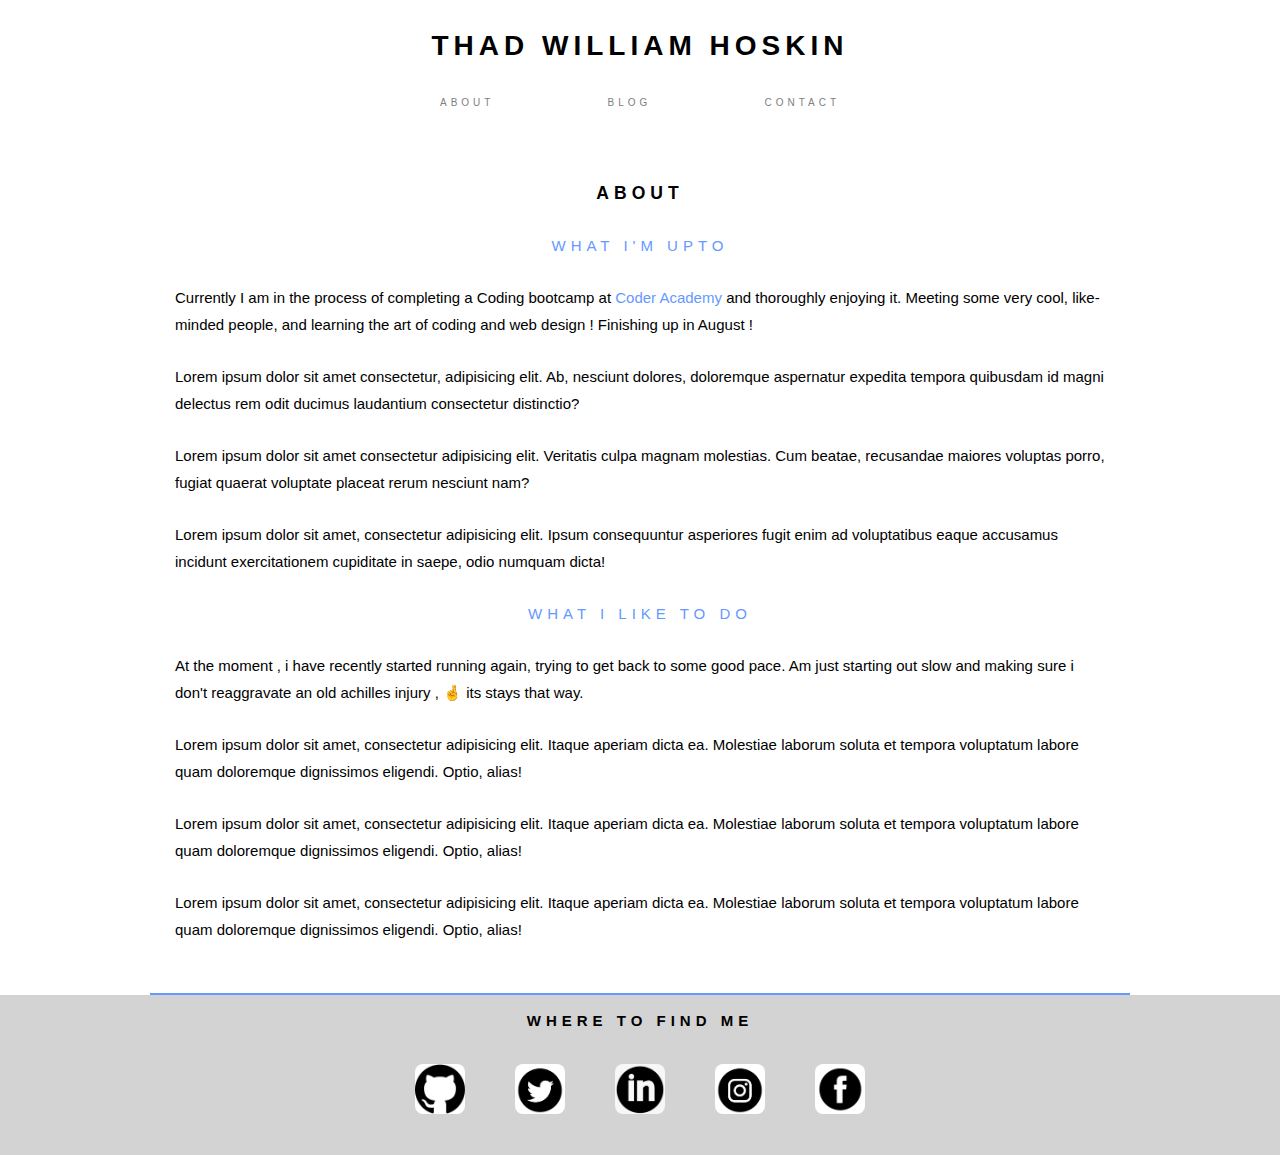
==== about.html @ 83fce015 "html files added" ====
<!DOCTYPE html> 
<html lang="en"> 
<head>
  <meta charset="UTF-8">
  <meta name="viewport" content="width=device-width, initial-scale=1.0">
  <title>🙎‍♂️ Thad Hoskin</title>
  <link rel="stylesheet" href=about.css />
</head>


<div class="container2">
  <div id="about"></div>
    <div class ="header">
    <header>
      <h1><a href="./index.html#header">THAD WILLIAM HOSKIN</a></h1>
    </header>
  </div>
  <div class ="navbar">
    <nav>
      <ul>
        <li>
          <a href="#about">ABOUT</a>
        </li>
        <li>
          <a href="./blog.html#blog">BLOG</a>
        </li>
        <li>
          <a href="./index.html#contact">CONTACT</a>
        </li>
          </li>
        </ul>
      </nav>
    </div>

    <div class="about-main-content">
        <section-1>
          <h3>ABOUT</h3>
            <h3 id="h3-font-weight">WHAT I'M UPTO</h5>          
            <p>Currently I am in the process of completing a Coding bootcamp at <a href="https://coderacademy.edu.au/">Coder Academy</a> and thoroughly enjoying it. Meeting some very cool, like-minded people, and learning the art of coding and web design ! Finishing up in August !</p>

            <p>Lorem ipsum dolor sit amet consectetur, adipisicing elit. Ab, nesciunt dolores, doloremque aspernatur expedita tempora quibusdam id magni delectus rem odit ducimus laudantium consectetur distinctio?</p>
            
            <p>Lorem ipsum dolor sit amet consectetur adipisicing elit. Veritatis culpa magnam molestias. Cum beatae, recusandae maiores voluptas porro, fugiat quaerat voluptate placeat rerum nesciunt nam?</p>

            <p>Lorem ipsum dolor sit amet, consectetur adipisicing elit. Ipsum consequuntur asperiores fugit enim ad voluptatibus eaque accusamus incidunt exercitationem cupiditate in saepe, odio numquam dicta!</p>
        </section-1>
        <section-2>
          <h3 id="h3-font-weight">WHAT I LIKE TO DO</h3>
          <p>At the moment , i have recently started running again, trying to get back to some good pace. Am just starting out slow and making sure i don't reaggravate an old achilles injury , 🤞 its stays that way.  </p>

          <p><p>Lorem ipsum dolor sit amet, consectetur adipisicing elit. Itaque aperiam dicta ea. Molestiae laborum soluta et tempora voluptatum labore quam doloremque dignissimos eligendi. Optio, alias!</p></p>

          <p>Lorem ipsum dolor sit amet, consectetur adipisicing elit. Itaque aperiam dicta ea. Molestiae laborum soluta et tempora voluptatum labore quam doloremque dignissimos eligendi. Optio, alias!</p>

          <p id="last-p-spacing">Lorem ipsum dolor sit amet, consectetur adipisicing elit. Itaque aperiam dicta ea. Molestiae laborum soluta et tempora voluptatum labore quam doloremque dignissimos eligendi. Optio, alias!</p>
        </section-2>
    
    </div>



      <!-- footer  -->


          <div class="footer-container">
            <div class="footer-header">
              <h2>WHERE TO FIND ME</h2>
            </div>
            <div class="icons">
              <div class="badge1"></div>
              <div class="badge2"></div>
              <div class="badge3"></div>
              <div class="badge4"></div>
              <div class="badge5"></div>

            </div>
          </div>
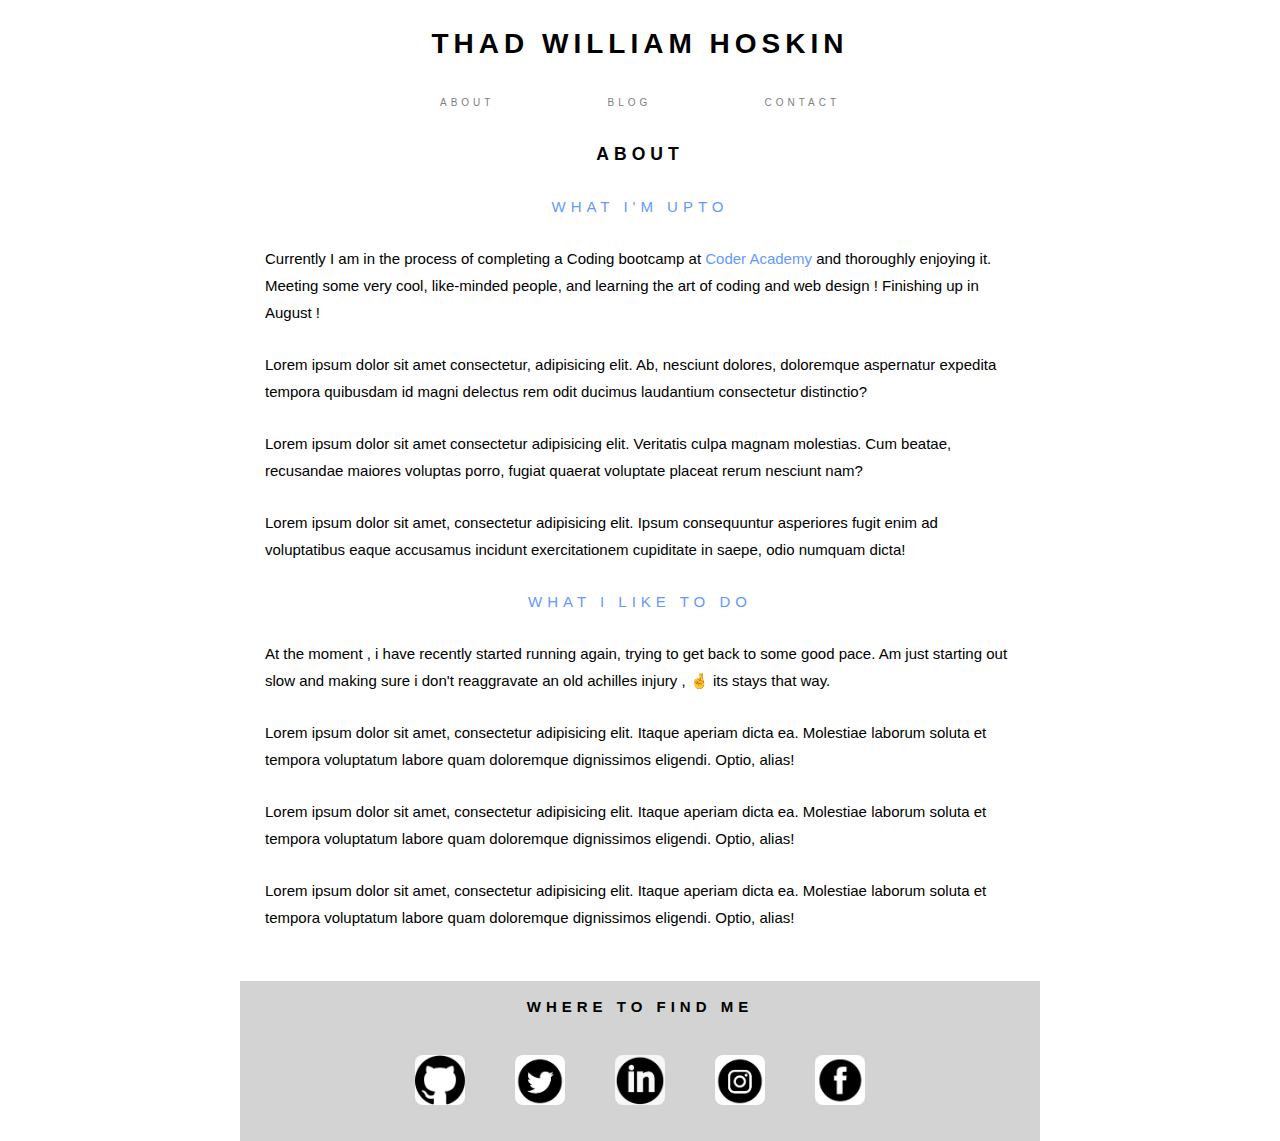
==== commit 48a8f136: "changes to layout, again" ====
--- a/about.html
+++ b/about.html
@@ -8,6 +8,7 @@
 </head>
 
 
+<div class="about-main-content">
 <div class="container2">
   <div id="about"></div>
     <div class ="header">
@@ -32,7 +33,6 @@
       </nav>
     </div>
 
-    <div class="about-main-content">
         <section-1>
           <h3>ABOUT</h3>
             <h3 id="h3-font-weight">WHAT I'M UPTO</h5>          
@@ -44,6 +44,7 @@
 
             <p>Lorem ipsum dolor sit amet, consectetur adipisicing elit. Ipsum consequuntur asperiores fugit enim ad voluptatibus eaque accusamus incidunt exercitationem cupiditate in saepe, odio numquam dicta!</p>
         </section-1>
+
         <section-2>
           <h3 id="h3-font-weight">WHAT I LIKE TO DO</h3>
           <p>At the moment , i have recently started running again, trying to get back to some good pace. Am just starting out slow and making sure i don't reaggravate an old achilles injury , 🤞 its stays that way.  </p>
@@ -55,7 +56,7 @@
           <p id="last-p-spacing">Lorem ipsum dolor sit amet, consectetur adipisicing elit. Itaque aperiam dicta ea. Molestiae laborum soluta et tempora voluptatum labore quam doloremque dignissimos eligendi. Optio, alias!</p>
         </section-2>
     
-    </div>
+    
 
 
 
@@ -74,4 +75,6 @@
               <div class="badge5"></div>
 
             </div>
-          </div>+          </div>
+  </div>
+</div>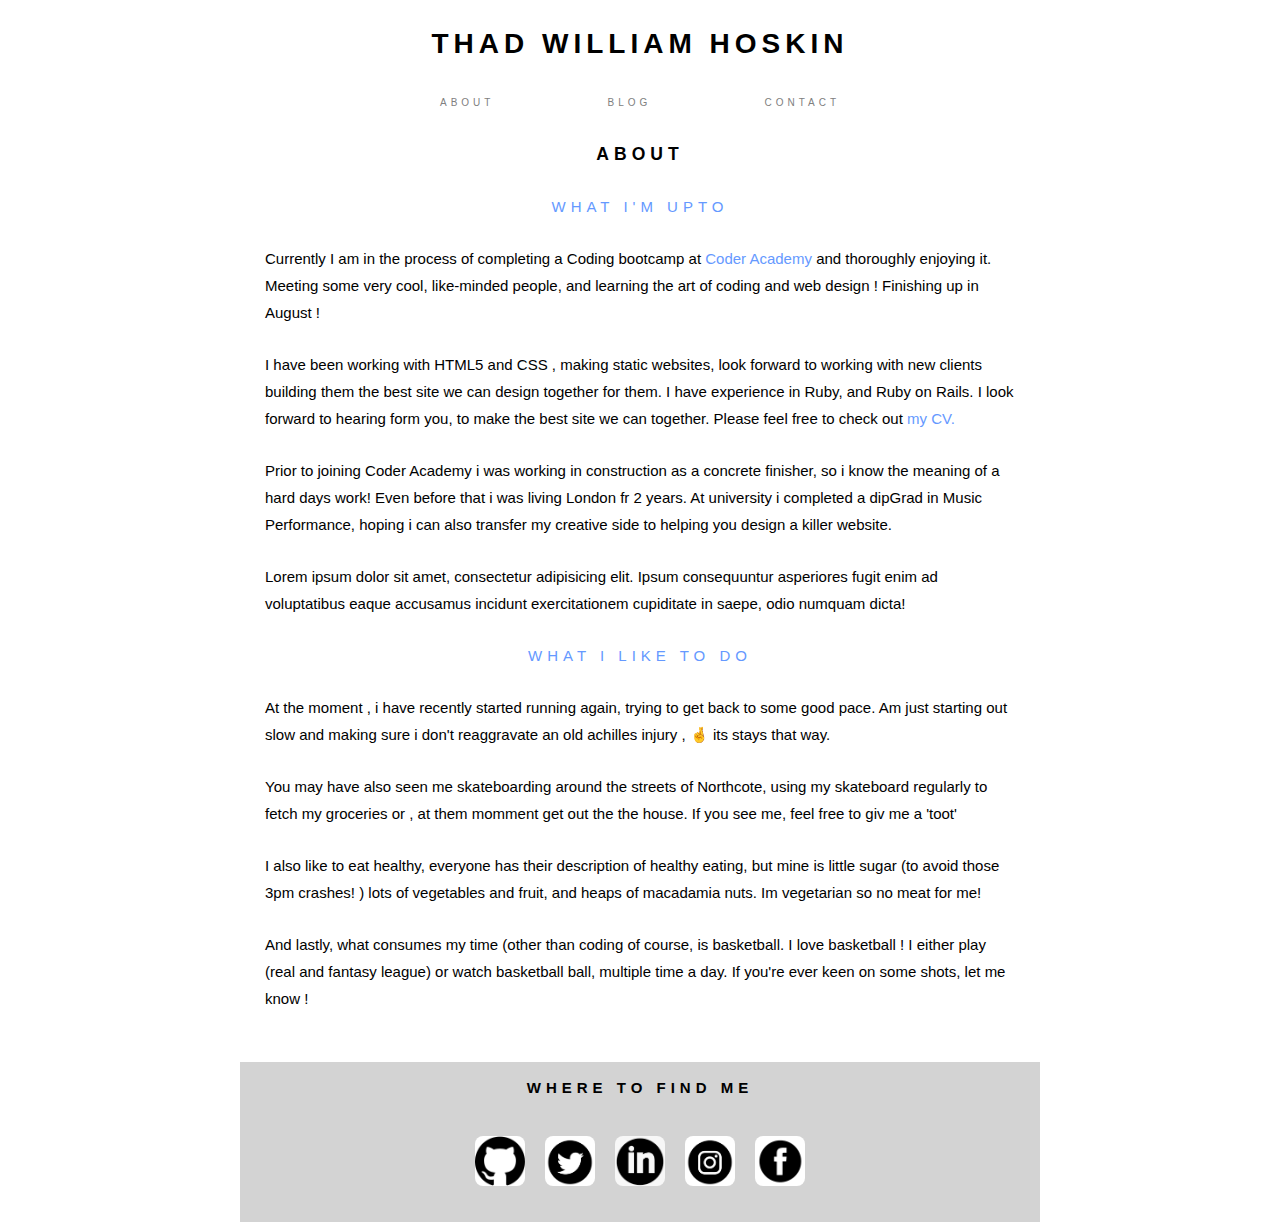
==== commit a8f6ce82: "testing" ====
--- a/about.html
+++ b/about.html
@@ -16,31 +16,35 @@
       <h1><a href="./index.html#header">THAD WILLIAM HOSKIN</a></h1>
     </header>
   </div>
+  <!-- nav bar -->
   <div class ="navbar">
     <nav>
       <ul>
         <li>
+          <!-- about in nav bar -->
           <a href="#about">ABOUT</a>
         </li>
         <li>
+          <!-- blog in nav bar -->
           <a href="./blog.html#blog">BLOG</a>
         </li>
         <li>
+          <!-- contact in nav bar -->
           <a href="./index.html#contact">CONTACT</a>
         </li>
           </li>
         </ul>
       </nav>
     </div>
-
+        
         <section-1>
           <h3>ABOUT</h3>
-            <h3 id="h3-font-weight">WHAT I'M UPTO</h5>          
+            <h3 id="h3-font-weight">WHAT I'M UPTO</h3>          
             <p>Currently I am in the process of completing a Coding bootcamp at <a href="https://coderacademy.edu.au/">Coder Academy</a> and thoroughly enjoying it. Meeting some very cool, like-minded people, and learning the art of coding and web design ! Finishing up in August !</p>
 
-            <p>Lorem ipsum dolor sit amet consectetur, adipisicing elit. Ab, nesciunt dolores, doloremque aspernatur expedita tempora quibusdam id magni delectus rem odit ducimus laudantium consectetur distinctio?</p>
+            <p>I have been working with HTML5 and CSS , making static websites, look forward to working with new clients building them the best site we can design together for them. I have experience in Ruby, and Ruby on Rails. I look forward to hearing form you, to make the best site we can together. Please feel free to check out <a href="resume.pdf">my CV.</a></p>
             
-            <p>Lorem ipsum dolor sit amet consectetur adipisicing elit. Veritatis culpa magnam molestias. Cum beatae, recusandae maiores voluptas porro, fugiat quaerat voluptate placeat rerum nesciunt nam?</p>
+            <p>Prior to joining Coder Academy i was working in construction as a concrete finisher, so i know the meaning of a hard days work! Even before that i was living London fr 2 years. At university i completed a dipGrad in Music Performance, hoping i can also transfer my creative side to helping you design a killer website.</p>
 
             <p>Lorem ipsum dolor sit amet, consectetur adipisicing elit. Ipsum consequuntur asperiores fugit enim ad voluptatibus eaque accusamus incidunt exercitationem cupiditate in saepe, odio numquam dicta!</p>
         </section-1>
@@ -49,11 +53,11 @@
           <h3 id="h3-font-weight">WHAT I LIKE TO DO</h3>
           <p>At the moment , i have recently started running again, trying to get back to some good pace. Am just starting out slow and making sure i don't reaggravate an old achilles injury , 🤞 its stays that way.  </p>
 
-          <p><p>Lorem ipsum dolor sit amet, consectetur adipisicing elit. Itaque aperiam dicta ea. Molestiae laborum soluta et tempora voluptatum labore quam doloremque dignissimos eligendi. Optio, alias!</p></p>
+          <p>You may have also seen me skateboarding around the streets of Northcote, using my skateboard regularly to fetch my groceries or , at them momment get out the the house. If you see me, feel free to giv me a 'toot' </p>
 
-          <p>Lorem ipsum dolor sit amet, consectetur adipisicing elit. Itaque aperiam dicta ea. Molestiae laborum soluta et tempora voluptatum labore quam doloremque dignissimos eligendi. Optio, alias!</p>
+          <p>I also like to eat healthy, everyone has their description of healthy eating, but mine is little sugar (to avoid those 3pm crashes! ) lots of vegetables and fruit, and heaps of macadamia nuts. Im vegetarian so no meat for me!</p>
 
-          <p id="last-p-spacing">Lorem ipsum dolor sit amet, consectetur adipisicing elit. Itaque aperiam dicta ea. Molestiae laborum soluta et tempora voluptatum labore quam doloremque dignissimos eligendi. Optio, alias!</p>
+          <p id="last-p-spacing">And lastly, what consumes my time (other than coding of course, is basketball. I love basketball ! I either play (real and fantasy league) or watch basketball ball, multiple time a day. If you're ever keen on some shots, let me know ! </p>
         </section-2>
     
     
@@ -68,7 +72,7 @@
               <h2>WHERE TO FIND ME</h2>
             </div>
             <div class="icons">
-              <div class="badge1"></div>
+              <a class="badge1" href="https://github.com/ThadHoskin/portfolio-website"></a> 
               <div class="badge2"></div>
               <div class="badge3"></div>
               <div class="badge4"></div>
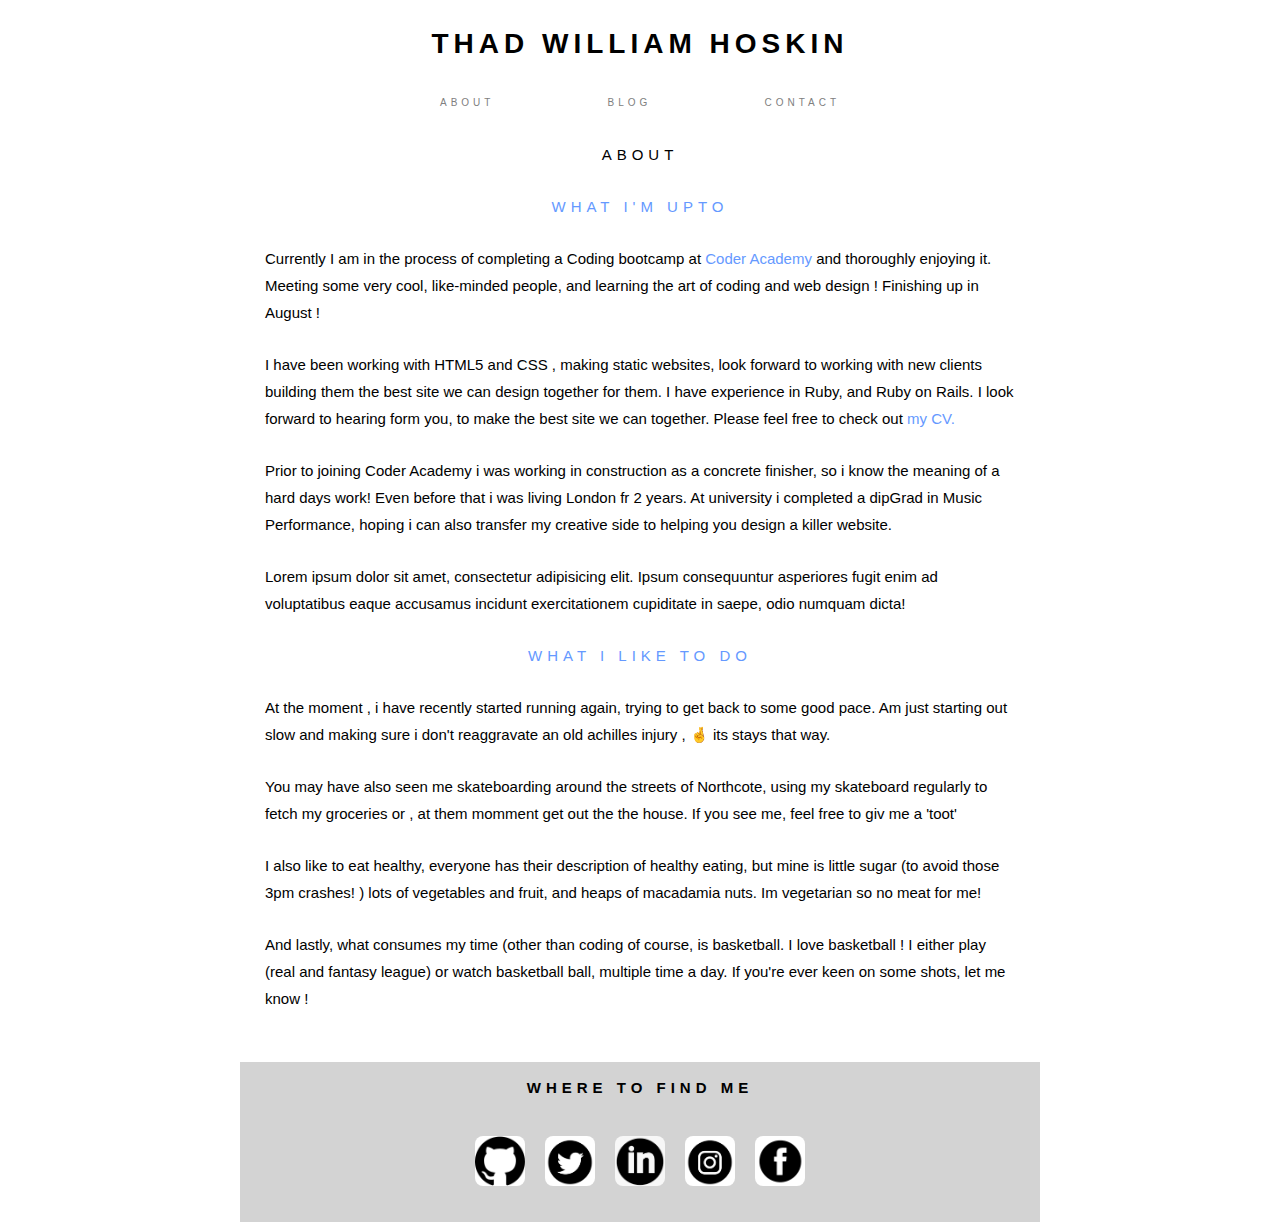
==== commit d4345c6f: "ed changes" ====
--- a/about.html
+++ b/about.html
@@ -4,7 +4,7 @@
   <meta charset="UTF-8">
   <meta name="viewport" content="width=device-width, initial-scale=1.0">
   <title>🙎‍♂️ Thad Hoskin</title>
-  <link rel="stylesheet" href=about.css />
+  <link rel="stylesheet" href=style.css />
 </head>
 
 
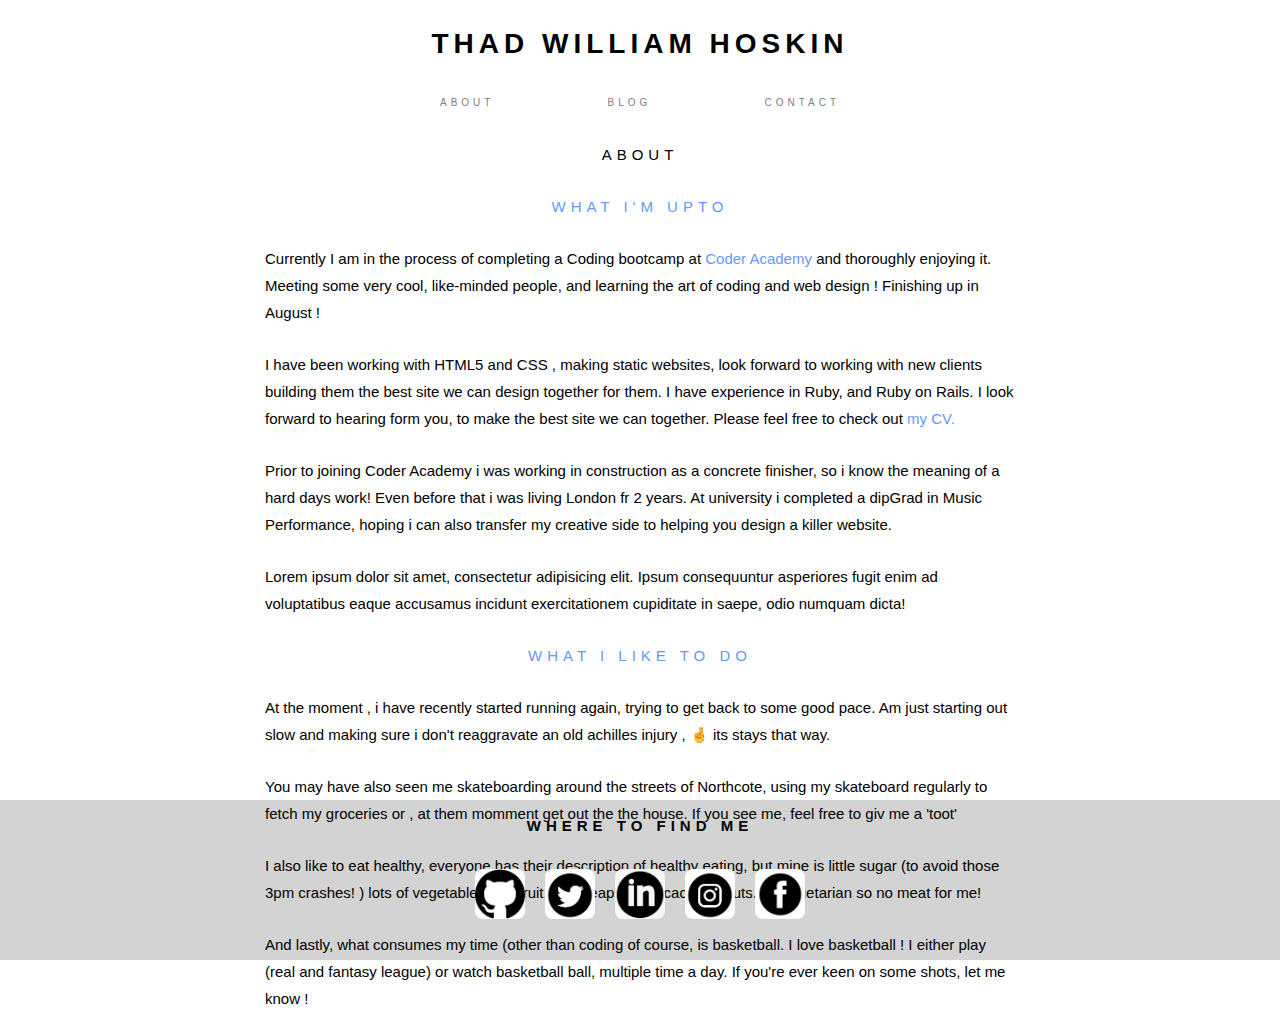
==== commit 56067917: "readme and SRI" ====
--- a/about.html
+++ b/about.html
@@ -4,7 +4,7 @@
   <meta charset="UTF-8">
   <meta name="viewport" content="width=device-width, initial-scale=1.0">
   <title>🙎‍♂️ Thad Hoskin</title>
-  <link rel="stylesheet" href=style.css />
+  <link integrity="JDv59U6G+IqT/ms/erGIcmIgK6Gz/N3dkaFwIcTOErL8tKS5+qdxTwbC6YtQ5jhB" rel="stylesheet" href=style.css />
 </head>
 
 
@@ -42,7 +42,7 @@
             <h3 id="h3-font-weight">WHAT I'M UPTO</h3>          
             <p>Currently I am in the process of completing a Coding bootcamp at <a href="https://coderacademy.edu.au/">Coder Academy</a> and thoroughly enjoying it. Meeting some very cool, like-minded people, and learning the art of coding and web design ! Finishing up in August !</p>
 
-            <p>I have been working with HTML5 and CSS , making static websites, look forward to working with new clients building them the best site we can design together for them. I have experience in Ruby, and Ruby on Rails. I look forward to hearing form you, to make the best site we can together. Please feel free to check out <a href="resume.pdf">my CV.</a></p>
+            <p>I have been working with HTML5 and CSS , making static websites, look forward to working with new clients building them the best site we can design together for them. I have experience in Ruby, and Ruby on Rails. I look forward to hearing form you, to make the best site we can together. Please feel free to check out <a href="Thad-Hoskin.pdf">my CV.</a></p>
             
             <p>Prior to joining Coder Academy i was working in construction as a concrete finisher, so i know the meaning of a hard days work! Even before that i was living London fr 2 years. At university i completed a dipGrad in Music Performance, hoping i can also transfer my creative side to helping you design a killer website.</p>
 
@@ -67,7 +67,9 @@
       <!-- footer  -->
 
 
-          <div class="footer-container">
+  </div>
+</div>
+<div class="footer-container">
             <div class="footer-header">
               <h2>WHERE TO FIND ME</h2>
             </div>
@@ -80,5 +82,5 @@
 
             </div>
           </div>
-  </div>
-</div>+
+</html>